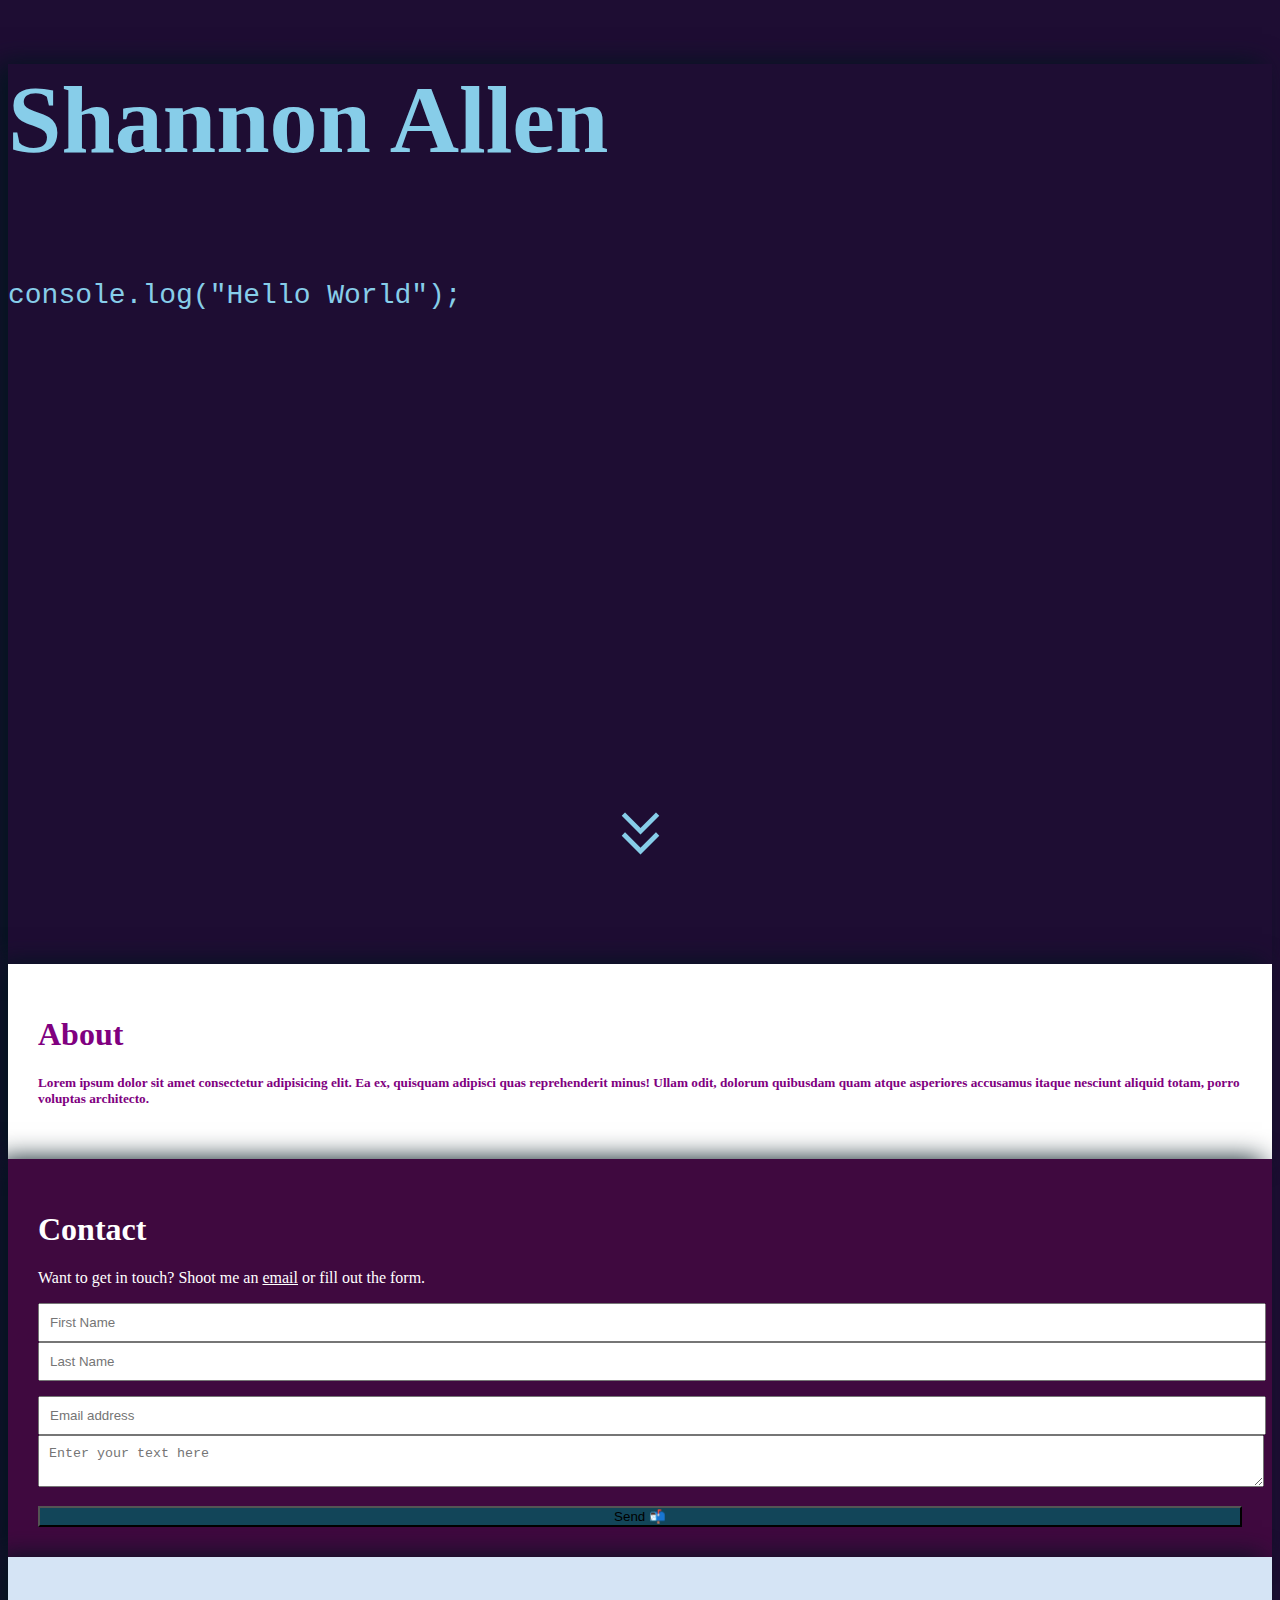
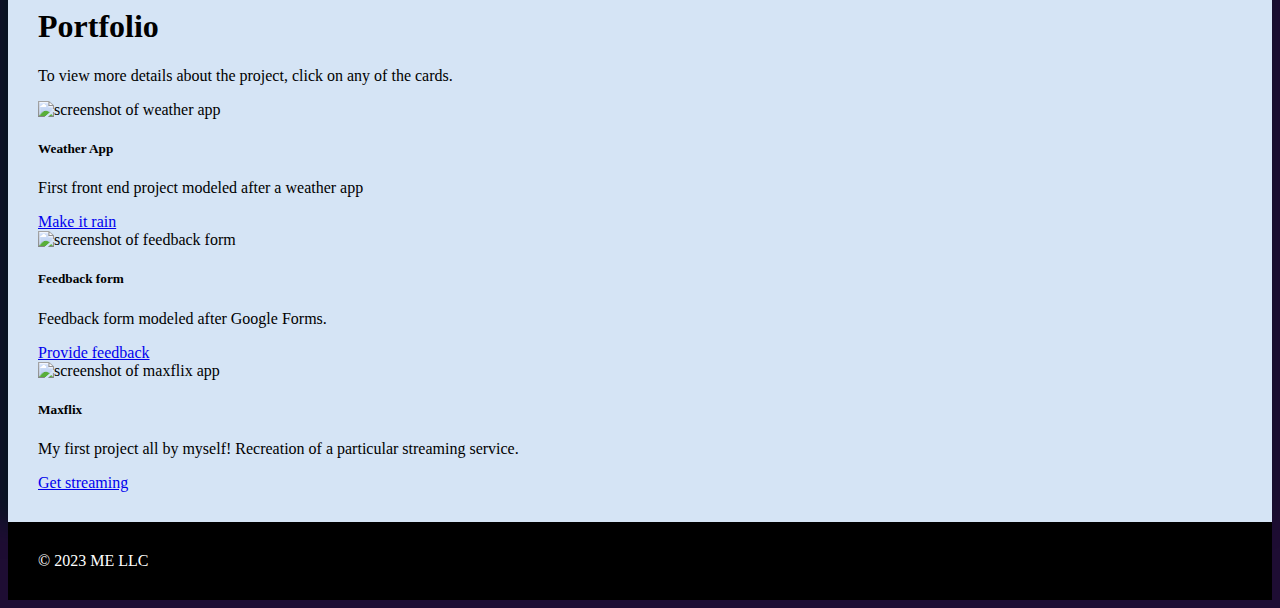
==== index.html @ c82083b5 "First upload of portfolio files" ====
<!DOCTYPE html>
<html lang="en">
    <head>
        <meta charset="UTF-8" />
        <meta http-equiv="X-UA-Compatible" content="IE=edge" />
        <meta name="viewport" content="width=device-width, initial-scale=1.0" />
        <title>Max Matthews</title>

        <link
            href="https://cdn.jsdelivr.net/npm/bootstrap@5.3.0-alpha3/dist/css/bootstrap.min.css"
            rel="stylesheet"
            integrity="sha384-KK94CHFLLe+nY2dmCWGMq91rCGa5gtU4mk92HdvYe+M/SXH301p5ILy+dN9+nJOZ"
            crossorigin="anonymous"
        />
        <link
            rel="stylesheet"
            href="https://fonts.googleapis.com/css2?family=Material+Symbols+Outlined:opsz,wght,FILL,GRAD@48,400,0,0"
        />
        <link rel="stylesheet" href="style.css" />
    </head>
    <body>
        <div class="container">
            <section
                id="intro"
                class="d-flex flex-column justify-content-center align-items-center"
            >
                <h1>Shannon Allen</h1>
                <h3>Full stack javascript developer and kick ass instructor</h3>
                <code>console.log("Hello World");</code>
                <a href="#about">
                    <span class="material-symbols-outlined" id="arrowDown">
                        keyboard_double_arrow_down
                    </span>
                </a>
            </section>
            <section id="about">
                <h1>About</h1>
                <h5>
                    Lorem ipsum dolor sit amet consectetur adipisicing elit. Ea
                    ex, quisquam adipisci quas reprehenderit minus! Ullam odit,
                    dolorum quibusdam quam atque asperiores accusamus itaque
                    nesciunt aliquid totam, porro voluptas architecto.
                </h5>
            </section>
            <section id="contact">
                <h1>Contact</h1>
                <div class="row">
                    <div class="col-small-12 col-md-6">
                        <p>
                            Want to get in touch? Shoot me an
                            <a href="mailto:shannonallen883@gmail.com">email</a>
                            or fill out the form.
                        </p>
                    </div>
                    <!-- End of contact text -->
                    <div class="col-sm-12 col-md-6">
                        <form>
                            <div class="row">
                                <div class="col">
                                    <input
                                        type="text"
                                        placeholder="First Name"
                                    />
                                </div>
                                <!-- End of first name col -->
                                <div class="col">
                                    <input
                                        type="text"
                                        placeholder="Last Name"
                                    />
                                </div>
                            </div>
                            <input
                                id="email"
                                type="email"
                                placeholder="Email address"
                            />
                            <textarea
                                placeholder="Enter your text here"
                            ></textarea>
                            <!-- End of first row of form -->
                            <button type="button" class="btn btn-primary">
                                Send 📬
                            </button>
                        </form>
                        <!-- End of contact form -->
                    </div>
                    <!-- End of col for form -->
                </div>
                <!-- End of row for contact text and form -->
            </section>
            <!-- End of my contact section -->
            <section id="portfolio">
                <h1>Portfolio</h1>
                <p>
                    To view more details about the project, click on any of the
                    cards.
                </p>
                <div class="row">
                    <div class="col-4">
                        <div class="card">
                            <!-- CARD #1 WEATHER APP -->
                            <img
                                src="https://portfolio.maxmatthe.ws/weatherApp.png"
                                class="card-img-top"
                                alt="screenshot of weather app"
                            />
                            <div class="card-body">
                                <h5 class="card-title">Weather App</h5>
                                <p class="card-text">
                                    First front end project modeled after a
                                    weather app
                                </p>
                                <a href="weather.html" class="btn btn-primary"
                                    >Make it rain</a
                                >
                            </div>
                        </div>
                    </div>
                    <div class="col-4">
                        <div class="card">
                            <!-- CARD #2 FEEDBACK FORM -->
                            <img
                                src="https://portfolio.maxmatthe.ws/feedbackForm.png"
                                class="card-img-top"
                                alt="screenshot of feedback form"
                            />
                            <div class="card-body">
                                <h5 class="card-title">Feedback form</h5>
                                <p class="card-text">
                                    Feedback form modeled after Google Forms.
                                </p>
                                <a href="#" class="btn btn-primary"
                                    >Provide feedback</a
                                >
                            </div>
                        </div>
                    </div>
                    <div class="col-4">
                        <div class="card">
                            <!-- CARD #3 MAXFLIX -->
                            <img
                                src="https://portfolio.maxmatthe.ws/maxflix.png"
                                class="card-img-top"
                                alt="screenshot of maxflix app"
                            />
                            <div class="card-body">
                                <h5 class="card-title">Maxflix</h5>
                                <p class="card-text">
                                    My first project all by myself! Recreation
                                    of a particular streaming service.
                                </p>
                                <a href="#" class="btn btn-primary"
                                    >Get streaming</a
                                >
                            </div>
                        </div>
                    </div>
                </div>
            </section>
            <footer>© 2023 ME LLC</footer>
        </div>
        <!-- End of container -->
    </body>
</html>
---- style.css ----
body {
    background-color: #1e0d33;
}

@keyframes fadein {
    from {
        opacity: 0;
    }
    to {
        opacity: 1;
    }
}

#intro {
    color: rgb(135, 205, 233);
    height: 100vh;
}

#intro h1 {
    font-size: 96px;
    animation: fadein ease-in 3s;
}

#intro h3 {
    opacity: 0;
    animation-name: fadein;
    animation-delay: 1s;
    animation-duration: 3s;
    animation-fill-mode: forwards;
}

#intro code {
    font-size: 1.75rem;
}

#arrowDown {
    color: rgb(135, 205, 233);
    font-size: 75px;
    position: absolute;
    bottom: 30px;
    left: calc(50% - 37px);
}

#about {
    color: purple;
    background: white;
    padding: 30px;
}

#contact {
    background: rgb(63, 9, 63);
    color: white;
    padding: 30px;
}

#contact a {
    color: white;
}

#email {
    margin-top: 15px;
    margin-botton: 15px;
}

form input,
form textarea {
    width: 100%;
    padding: 10px;
}

form .btn-primary {
    width: 100%;
    margin-top: 15px;
    background-color: #124559;
}

#portfolio {
    background-color: #d5e4f5;
    padding: 30px;
}

.navbar {
    background-color: #5340cf !important;
}

footer {
    background-color: black;
    color: white;
    padding: 30px;
}

Section {
    box-shadow: -10px 0 25px #01161e;
    /* border-bottom: 2px solid darkblue; */
}

@media only screen and (max-width: 775px) {
    #intro h1 {
        font-size: 50px;
    }
    #intro h3 {
        font-size: 1.5rem;
    }
}

main {
    background: #7648db;
    color: white;
    padding: 30px;
}

main img {
    border-radius: 10px;
}

.bg-secondary {
    background-color: black !important;
}

.stack {
    padding: 5px;
    background-color: black;
    border-radius: 5px;
    font-weight: bold;
}

code {
    color: rgb(135, 205, 233);
}
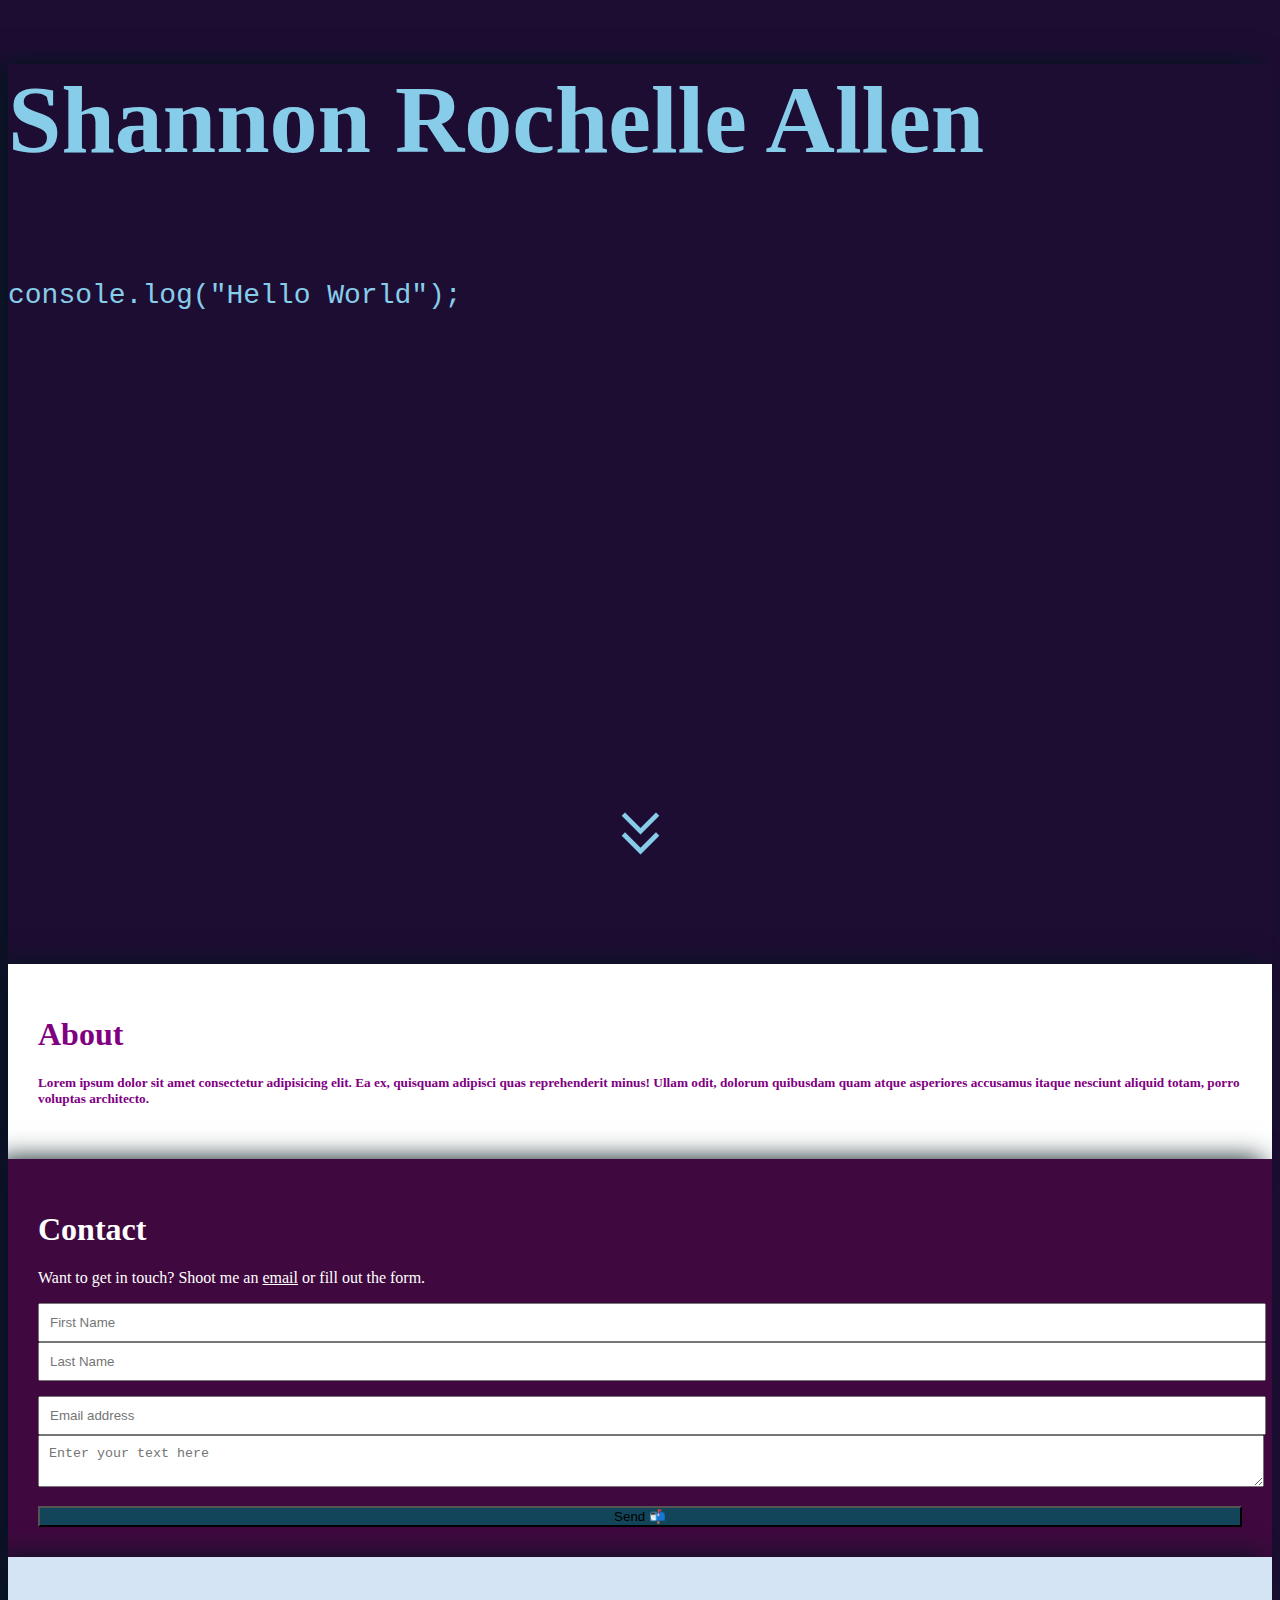
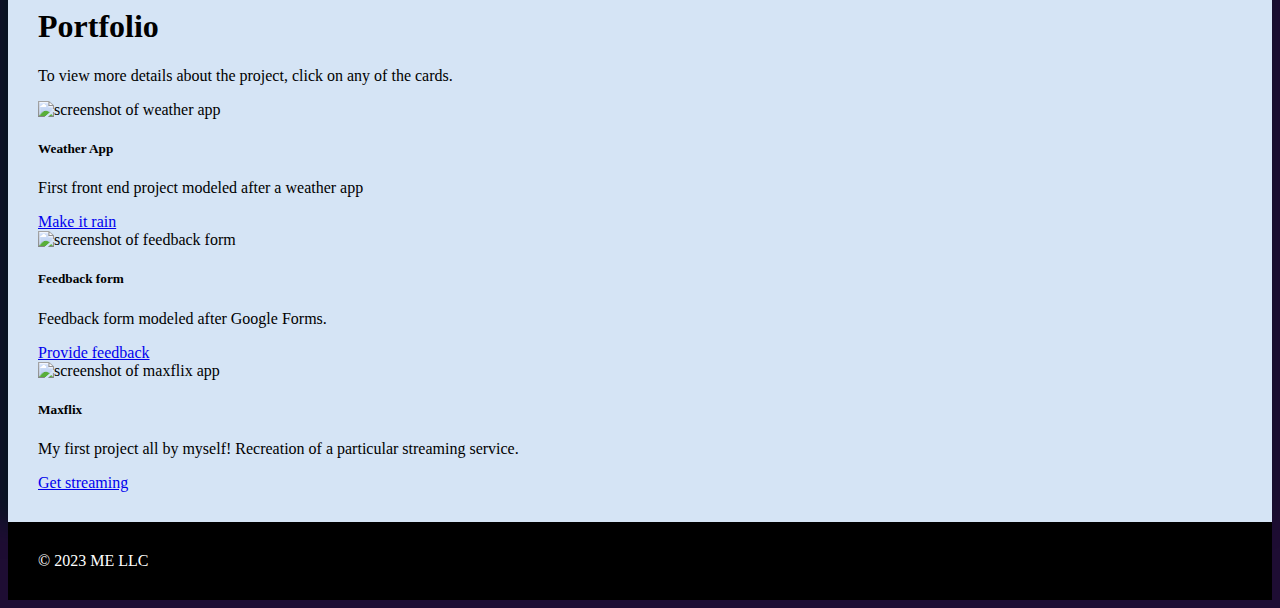
==== commit 7e3cee87: "I added my middle name...huzzah!" ====
--- a/index.html
+++ b/index.html
@@ -4,7 +4,7 @@
         <meta charset="UTF-8" />
         <meta http-equiv="X-UA-Compatible" content="IE=edge" />
         <meta name="viewport" content="width=device-width, initial-scale=1.0" />
-        <title>Max Matthews</title>
+        <title>Shannon Rochelle Allen</title>
 
         <link
             href="https://cdn.jsdelivr.net/npm/bootstrap@5.3.0-alpha3/dist/css/bootstrap.min.css"
@@ -24,7 +24,7 @@
                 id="intro"
                 class="d-flex flex-column justify-content-center align-items-center"
             >
-                <h1>Shannon Allen</h1>
+                <h1>Shannon Rochelle Allen</h1>
                 <h3>Full stack javascript developer and kick ass instructor</h3>
                 <code>console.log("Hello World");</code>
                 <a href="#about">
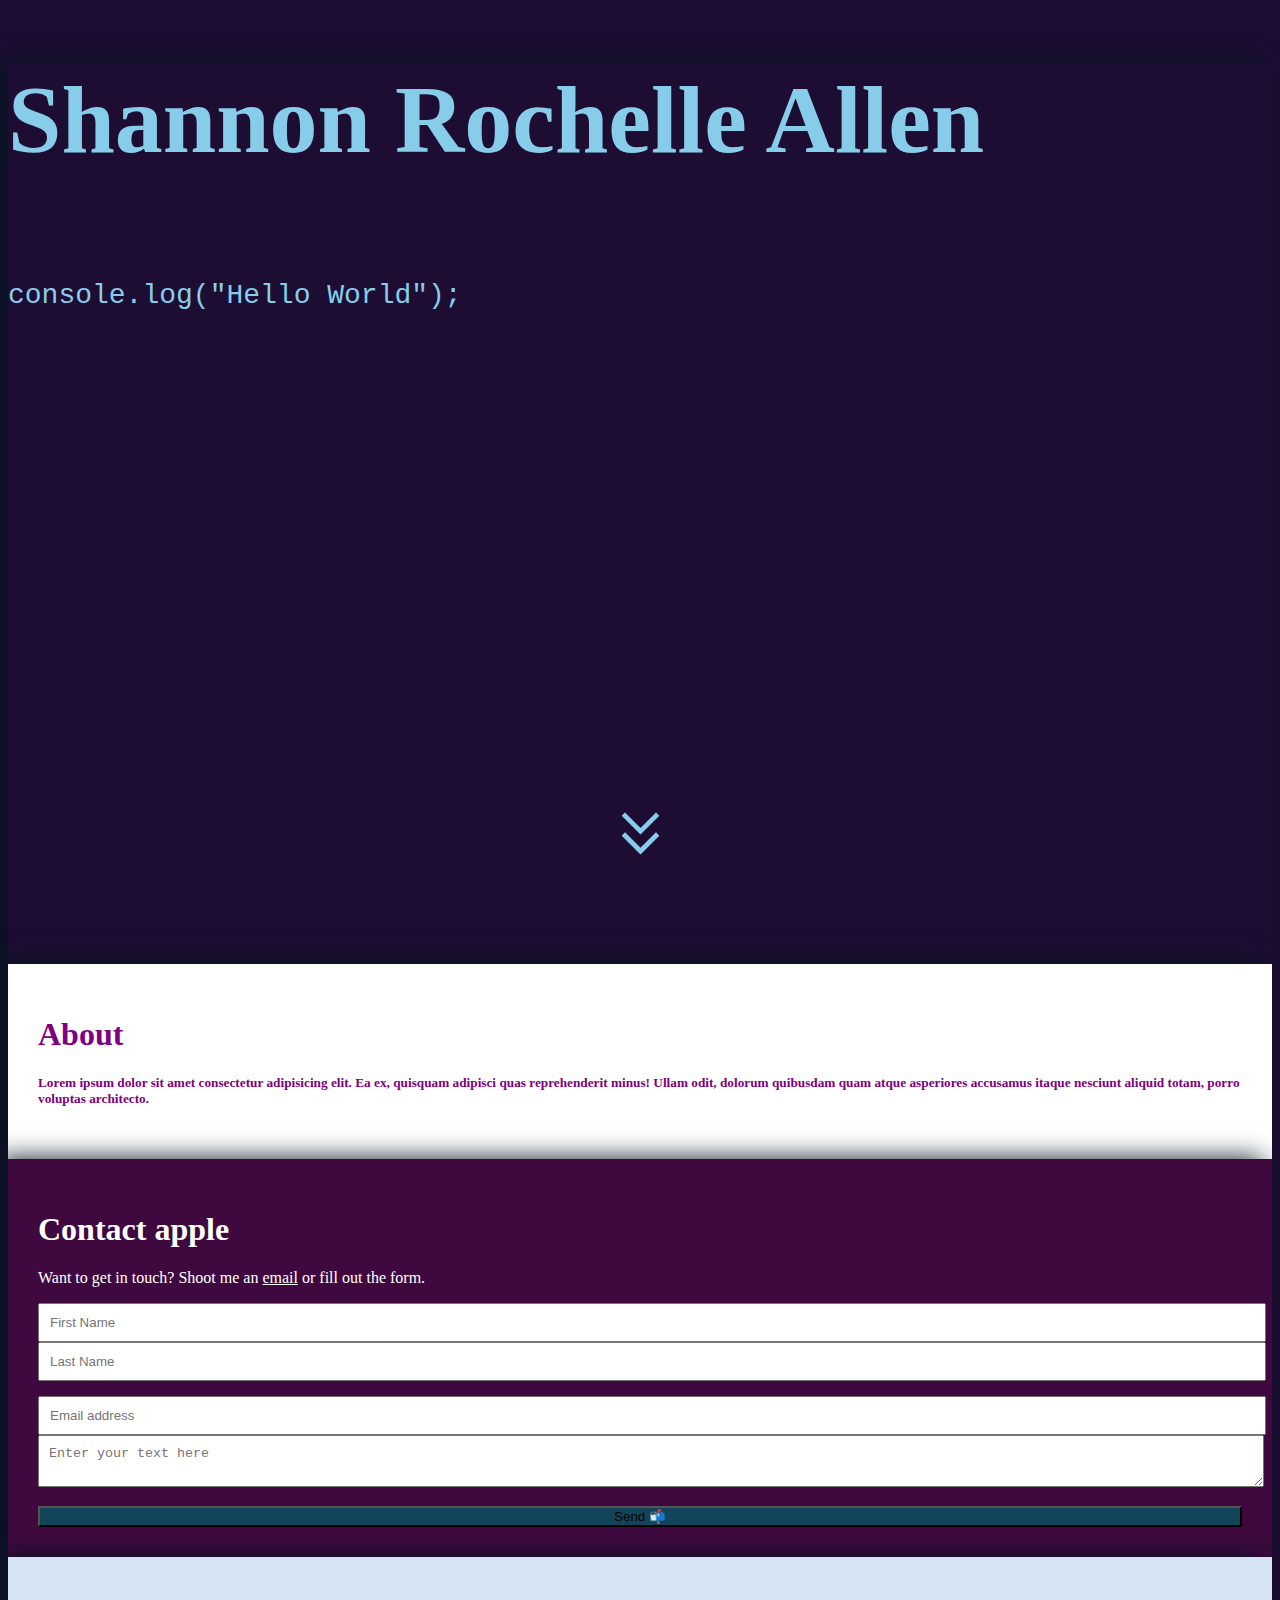
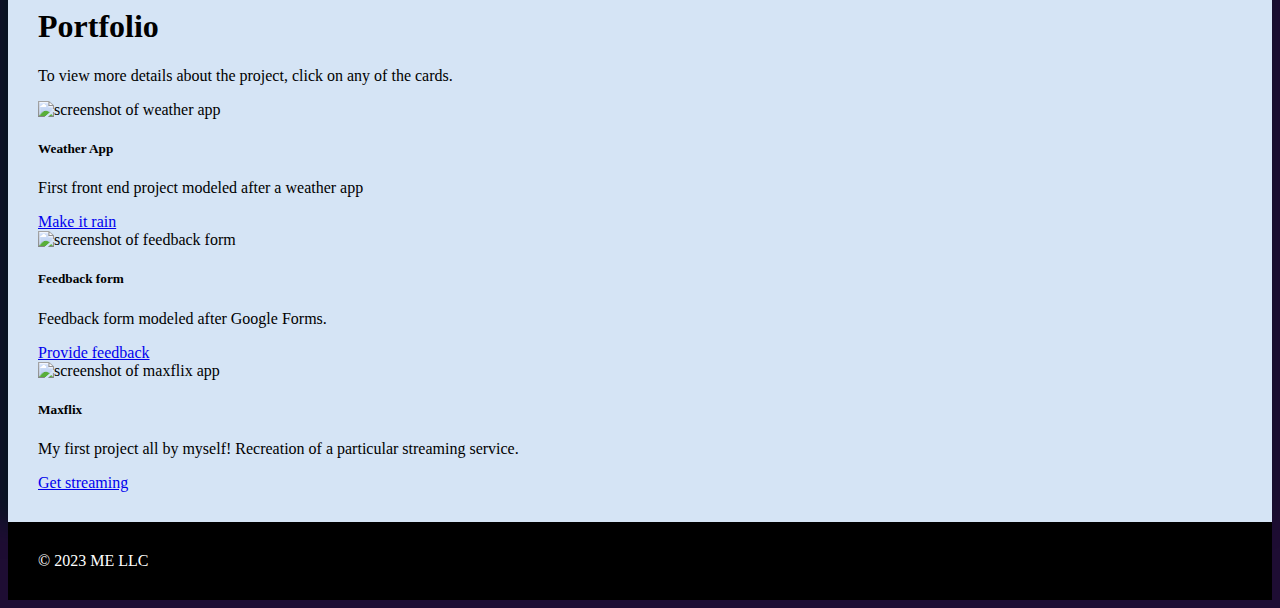
==== commit b3106438: "added apple to contact" ====
--- a/index.html
+++ b/index.html
@@ -43,7 +43,7 @@
                 </h5>
             </section>
             <section id="contact">
-                <h1>Contact</h1>
+                <h1>Contact apple</h1>
                 <div class="row">
                     <div class="col-small-12 col-md-6">
                         <p>
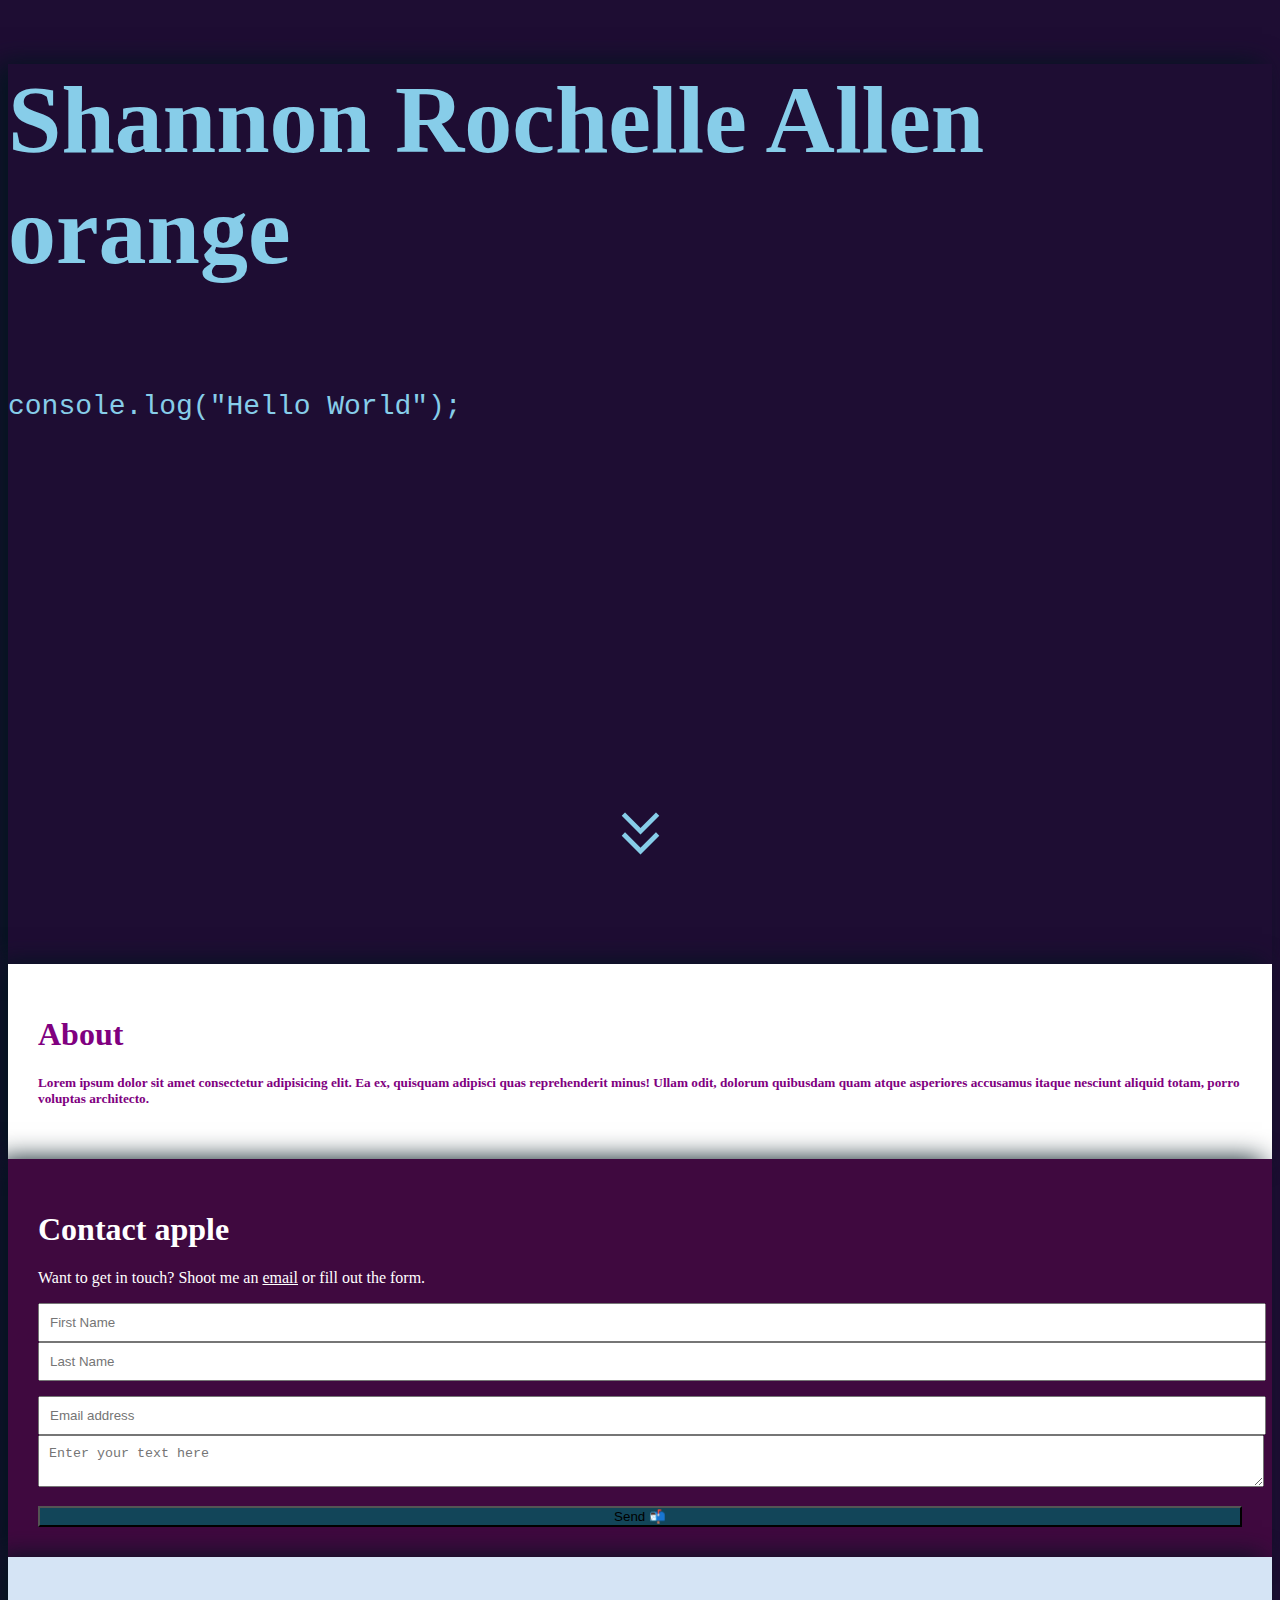
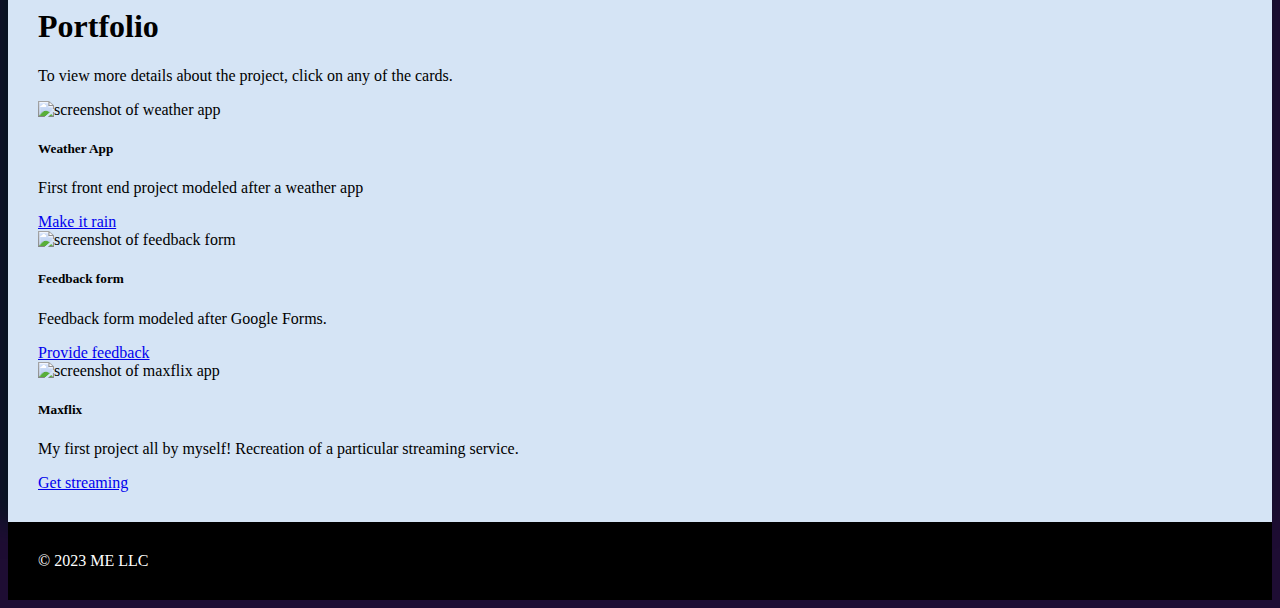
==== commit 80cf14d3: "orange" ====
--- a/index.html
+++ b/index.html
@@ -24,7 +24,7 @@
                 id="intro"
                 class="d-flex flex-column justify-content-center align-items-center"
             >
-                <h1>Shannon Rochelle Allen</h1>
+                <h1>Shannon Rochelle Allen orange</h1>
                 <h3>Full stack javascript developer and kick ass instructor</h3>
                 <code>console.log("Hello World");</code>
                 <a href="#about">
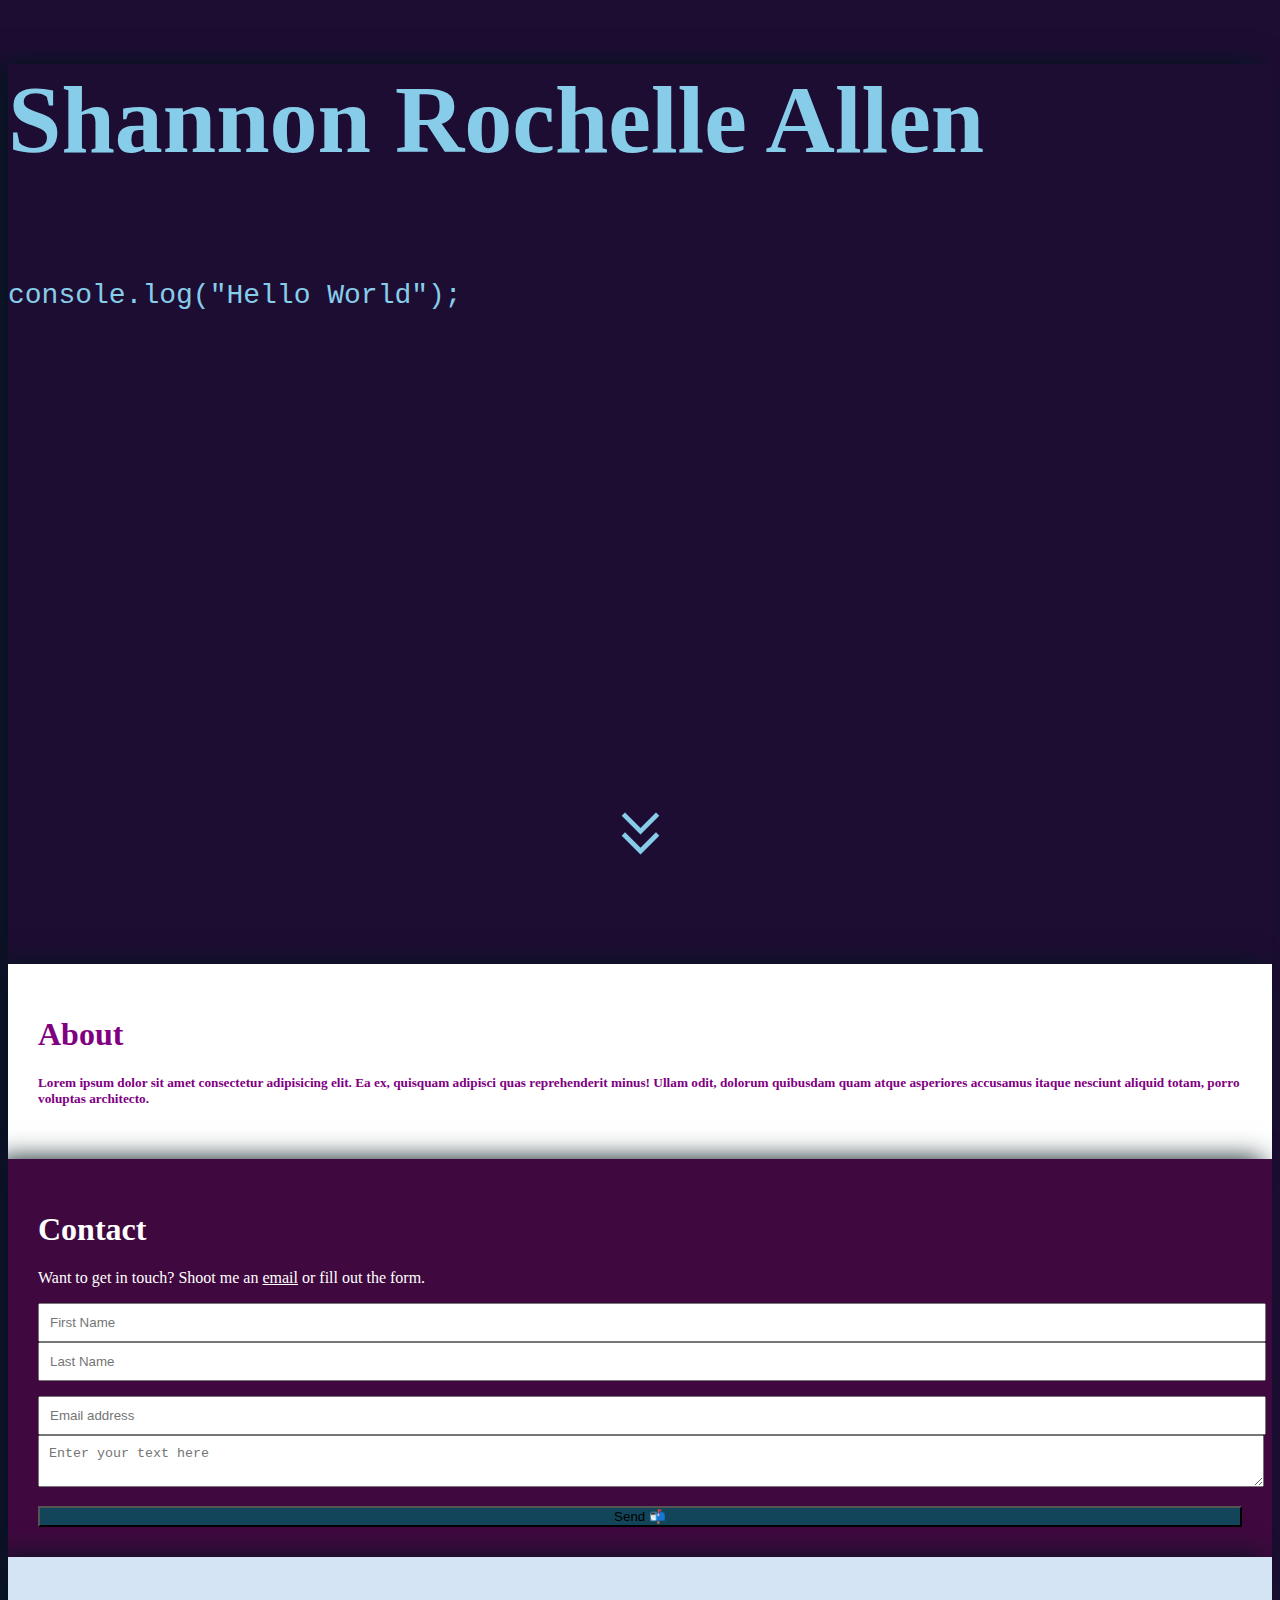
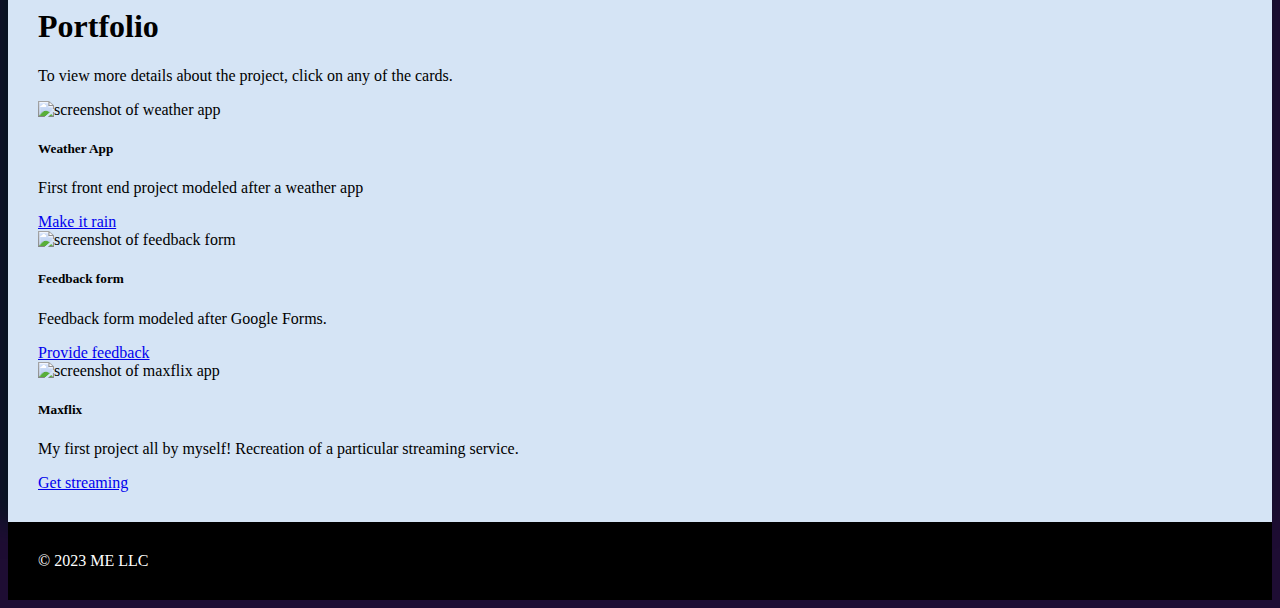
==== commit b1af3135: "return to o.g." ====
--- a/index.html
+++ b/index.html
@@ -24,7 +24,7 @@
                 id="intro"
                 class="d-flex flex-column justify-content-center align-items-center"
             >
-                <h1>Shannon Rochelle Allen orange</h1>
+                <h1>Shannon Rochelle Allen</h1>
                 <h3>Full stack javascript developer and kick ass instructor</h3>
                 <code>console.log("Hello World");</code>
                 <a href="#about">
@@ -43,7 +43,7 @@
                 </h5>
             </section>
             <section id="contact">
-                <h1>Contact apple</h1>
+                <h1>Contact</h1>
                 <div class="row">
                     <div class="col-small-12 col-md-6">
                         <p>
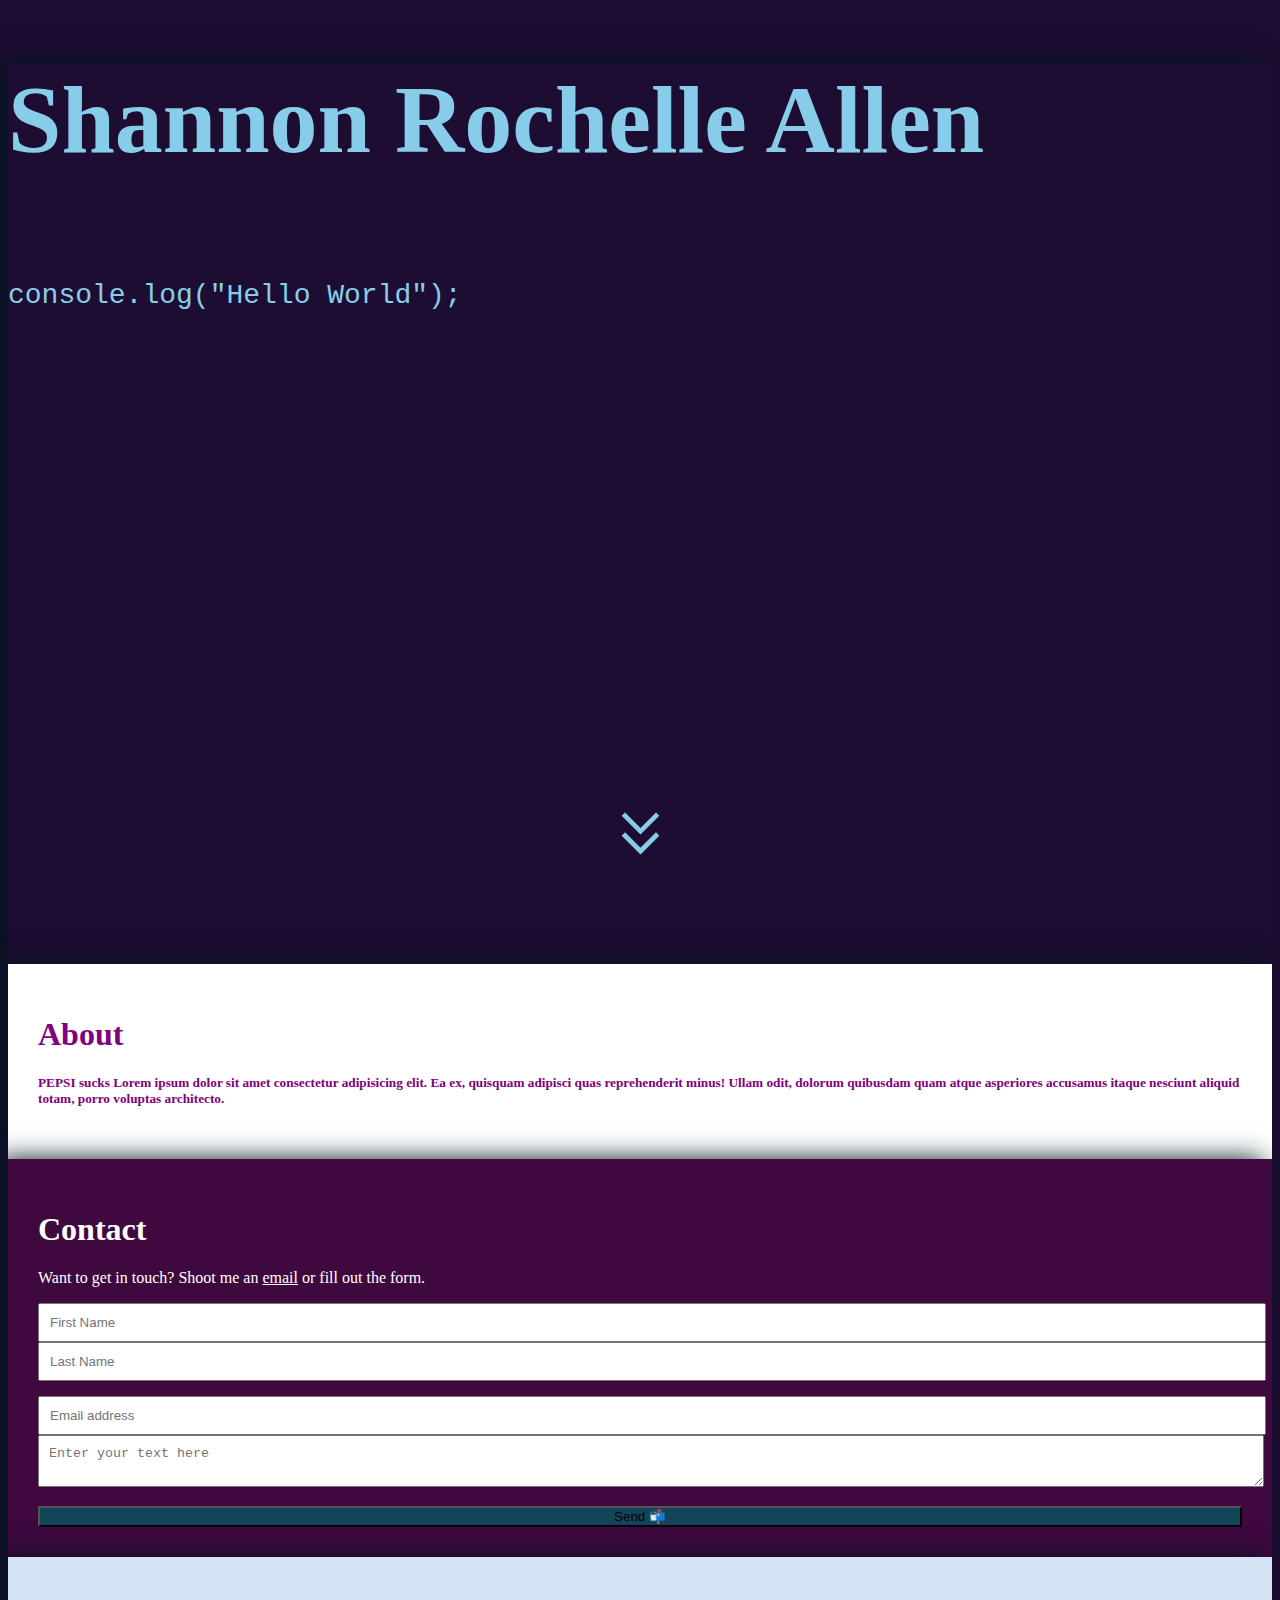
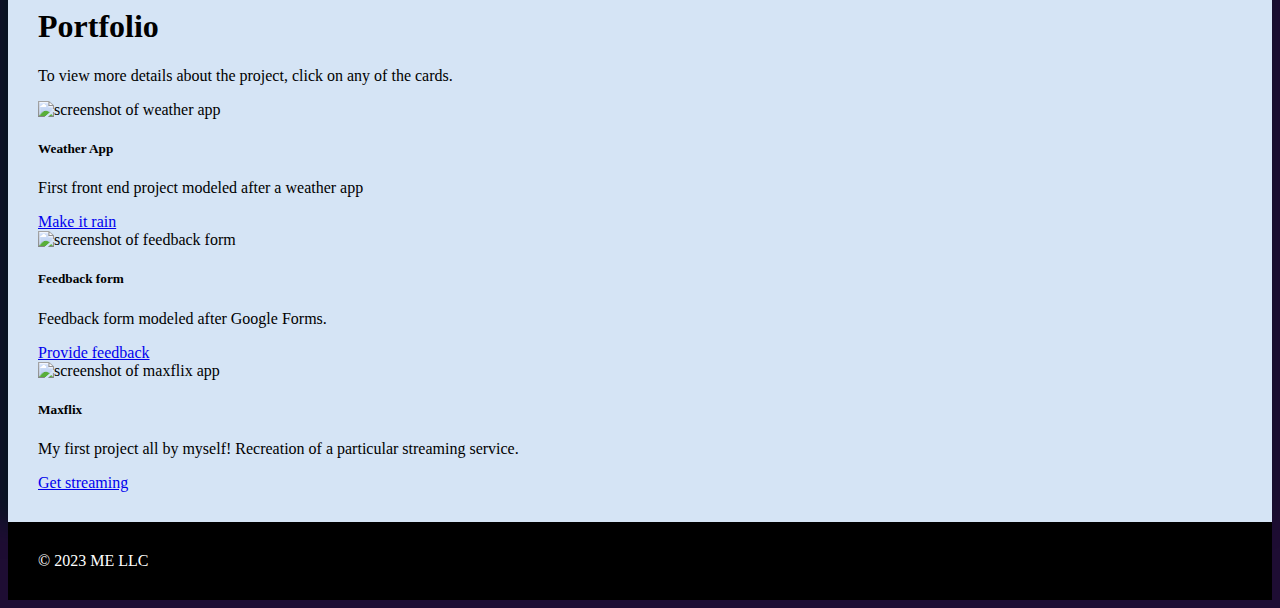
==== commit a6b463fd: "Update index.html" ====
--- a/index.html
+++ b/index.html
@@ -36,10 +36,11 @@
             <section id="about">
                 <h1>About</h1>
                 <h5>
-                    Lorem ipsum dolor sit amet consectetur adipisicing elit. Ea
-                    ex, quisquam adipisci quas reprehenderit minus! Ullam odit,
-                    dolorum quibusdam quam atque asperiores accusamus itaque
-                    nesciunt aliquid totam, porro voluptas architecto.
+                    PEPSI sucks Lorem ipsum dolor sit amet consectetur
+                    adipisicing elit. Ea ex, quisquam adipisci quas
+                    reprehenderit minus! Ullam odit, dolorum quibusdam quam
+                    atque asperiores accusamus itaque nesciunt aliquid totam,
+                    porro voluptas architecto.
                 </h5>
             </section>
             <section id="contact">
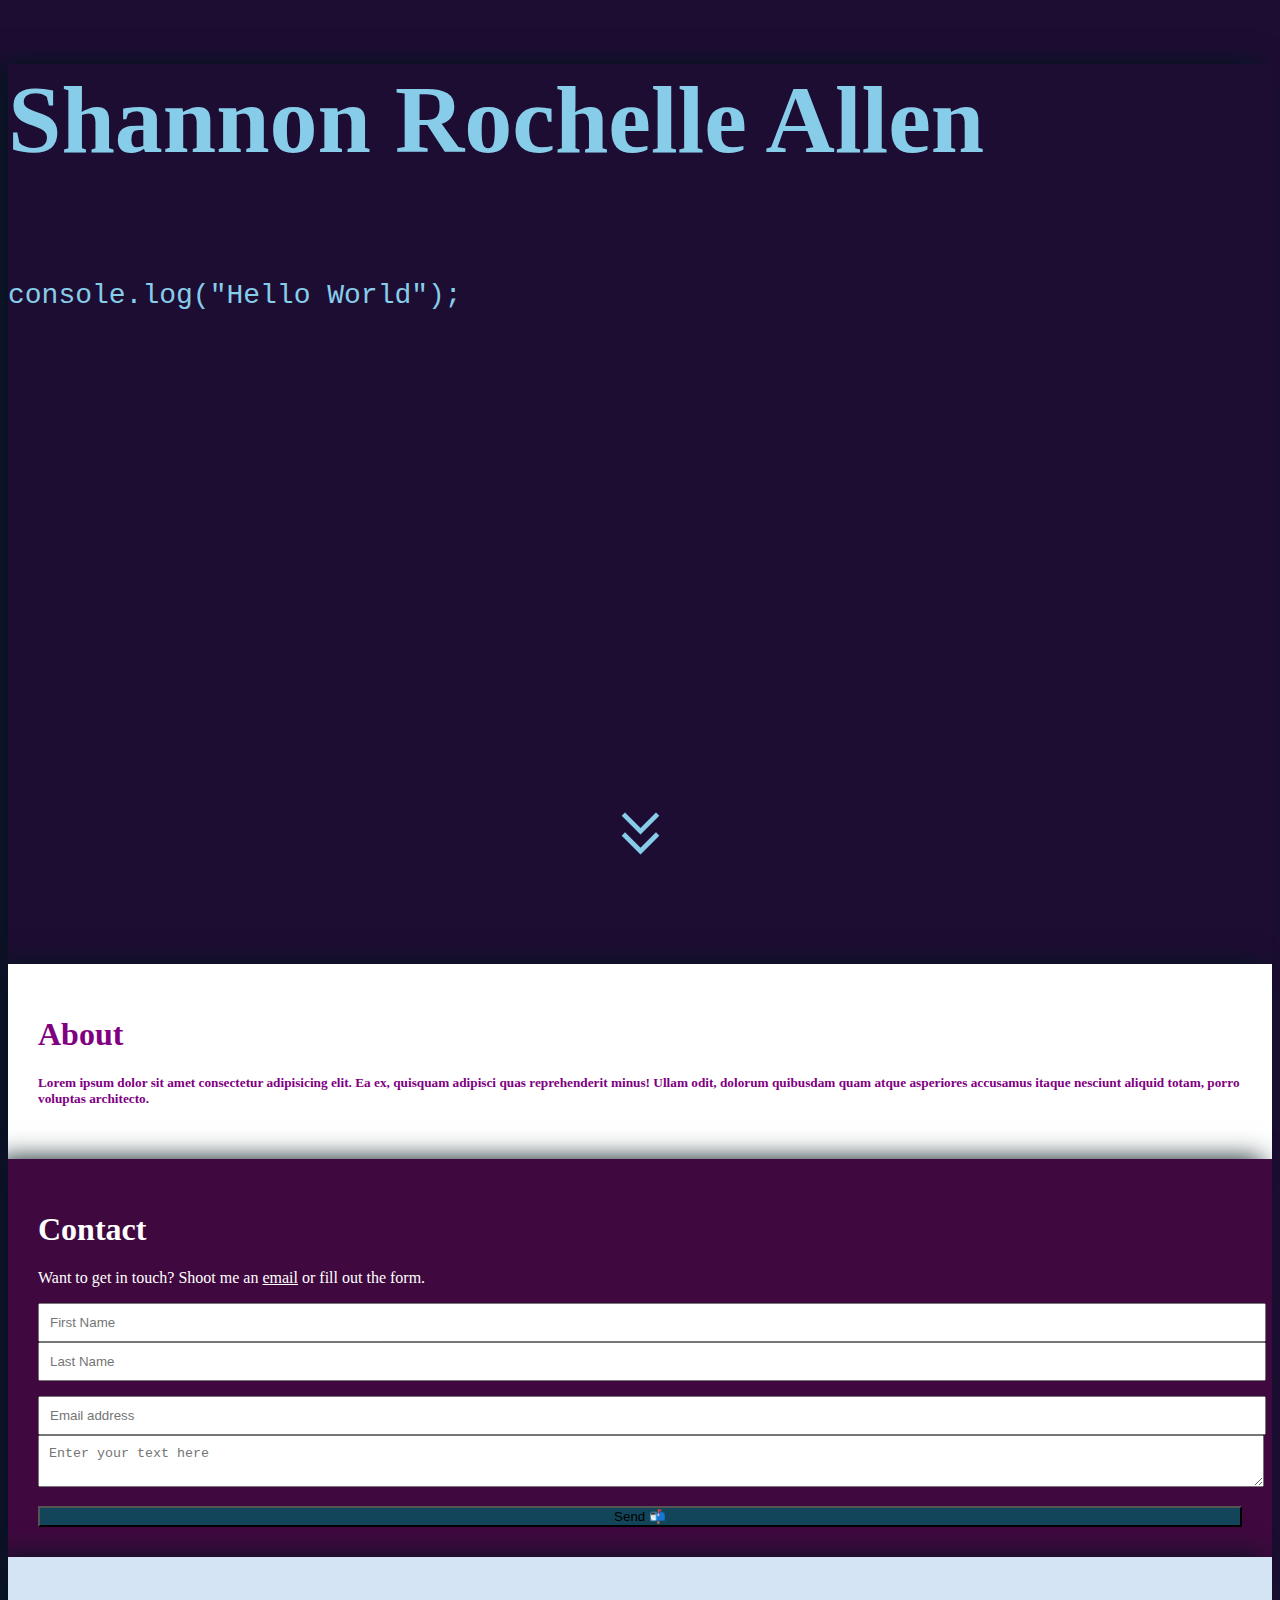
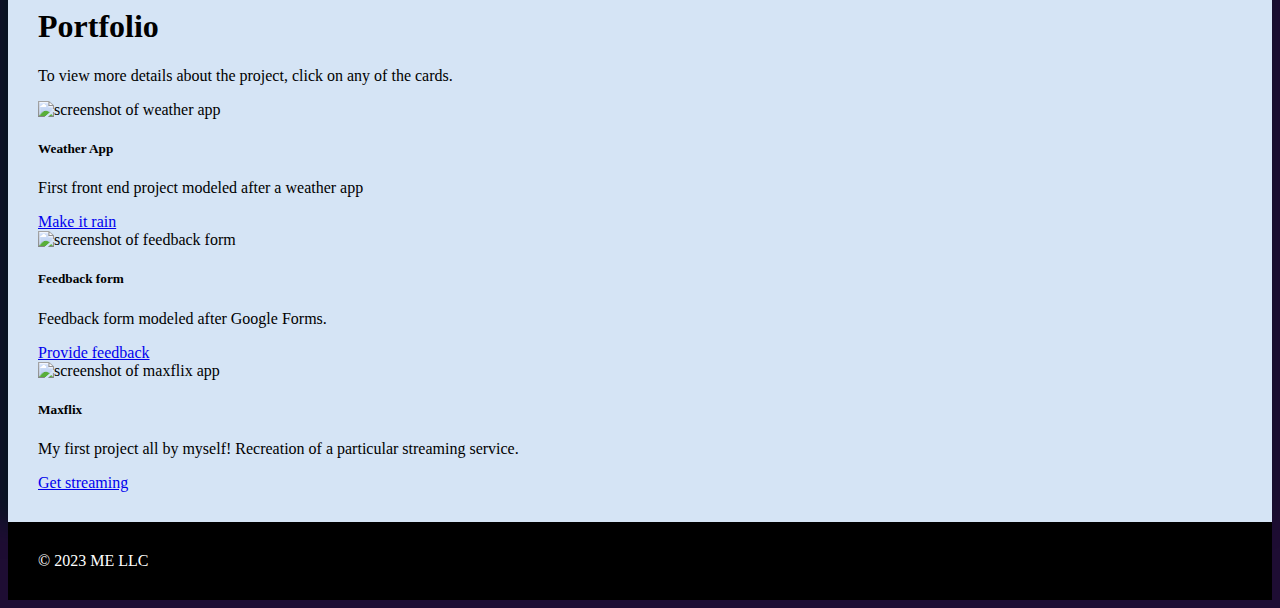
==== commit dac7a818: "Update index.html" ====
--- a/index.html
+++ b/index.html
@@ -36,11 +36,10 @@
             <section id="about">
                 <h1>About</h1>
                 <h5>
-                    PEPSI sucks Lorem ipsum dolor sit amet consectetur
-                    adipisicing elit. Ea ex, quisquam adipisci quas
-                    reprehenderit minus! Ullam odit, dolorum quibusdam quam
-                    atque asperiores accusamus itaque nesciunt aliquid totam,
-                    porro voluptas architecto.
+                    Lorem ipsum dolor sit amet consectetur adipisicing elit. Ea
+                    ex, quisquam adipisci quas reprehenderit minus! Ullam odit,
+                    dolorum quibusdam quam atque asperiores accusamus itaque
+                    nesciunt aliquid totam, porro voluptas architecto.
                 </h5>
             </section>
             <section id="contact">
@@ -159,7 +158,9 @@
                     </div>
                 </div>
             </section>
-            <footer>© 2023 ME LLC</footer>
+            <footer href="mail to: shannonallen883@gmail.com">
+                © 2023 ME LLC
+            </footer>
         </div>
         <!-- End of container -->
     </body>
